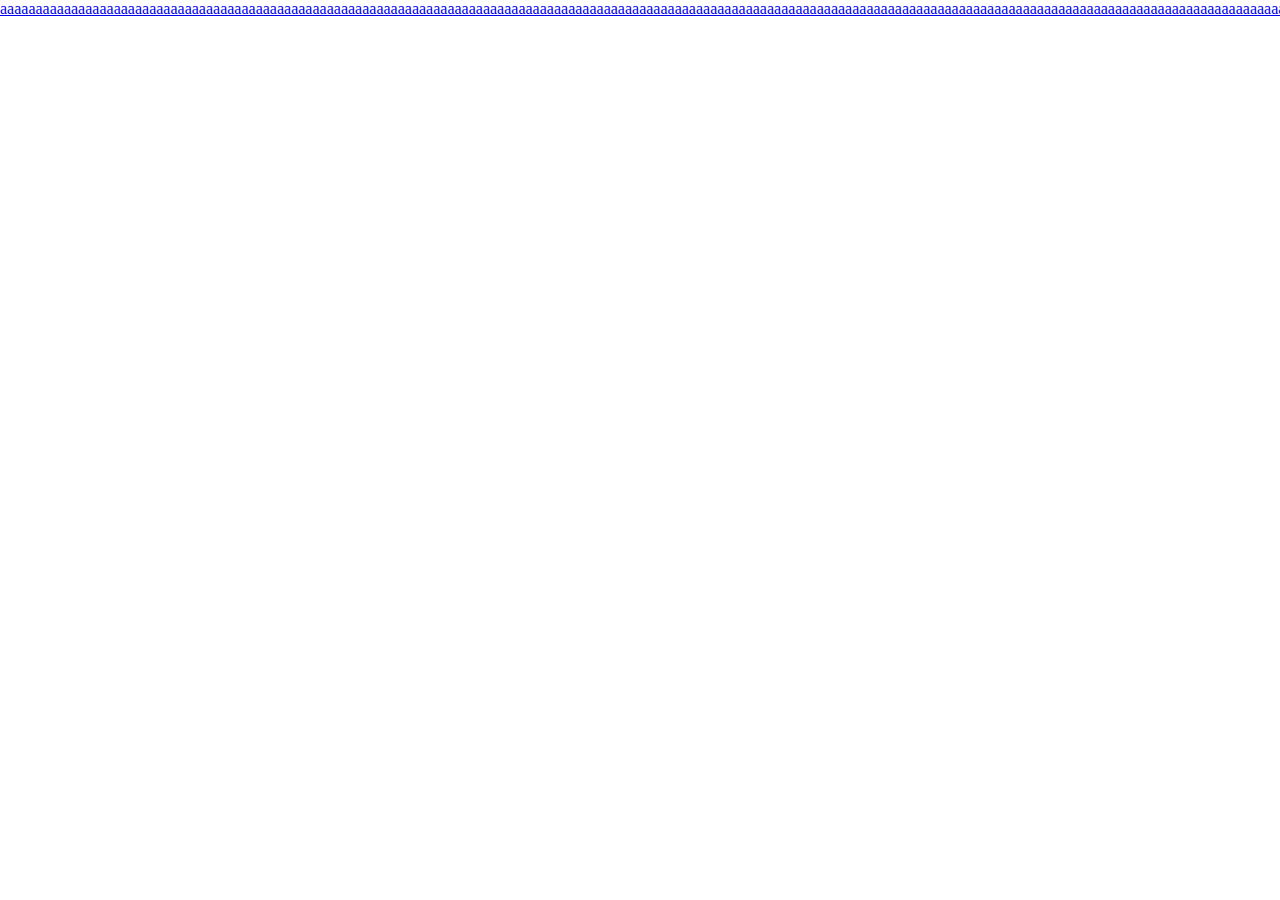
==== www/00.html @ a225b5df "t1" ====
<!DOCTYPE html>
<html>
<head>
	<meta charset="UTF-8">
	<meta name="format-detection" content="telephone-no">
	<meta name="viewport" content="width=device-width, initial-scale=1.0, user-scalable=yes">
	<title>Metro Map</title>
	
	<script src="js/jquery-1.8.2.min.js" type="text/javascript"></script>
	<script type="text/javascript" src="phonegap.js"></script>
	<meta name="apple-mobile-web-app-capable" content="yes" />
  </head>
<!--<body onload="OnLoad();">-->
<body style="margin:0;">
	<a href="index.html" >[base64]</a>
</body>
</html>
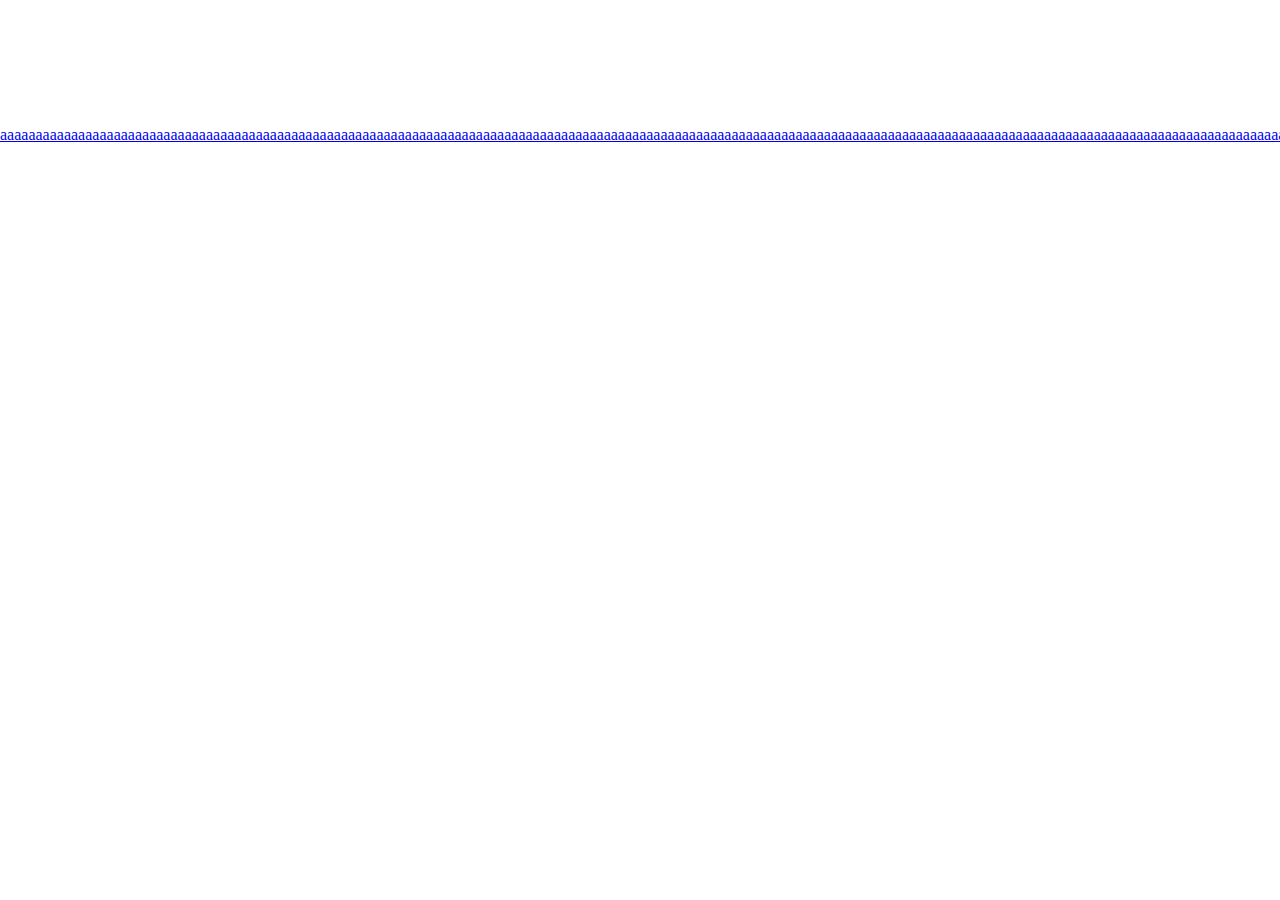
==== commit 2ad2e080: "t2" ====
--- a/www/00.html
+++ b/www/00.html
@@ -12,6 +12,7 @@
   </head>
 <!--<body onload="OnLoad();">-->
 <body style="margin:0;">
+<br/><br/><br/><br/><br/><br/><br/>
 	<a href="index.html" >[base64]</a>
 </body>
 </html>
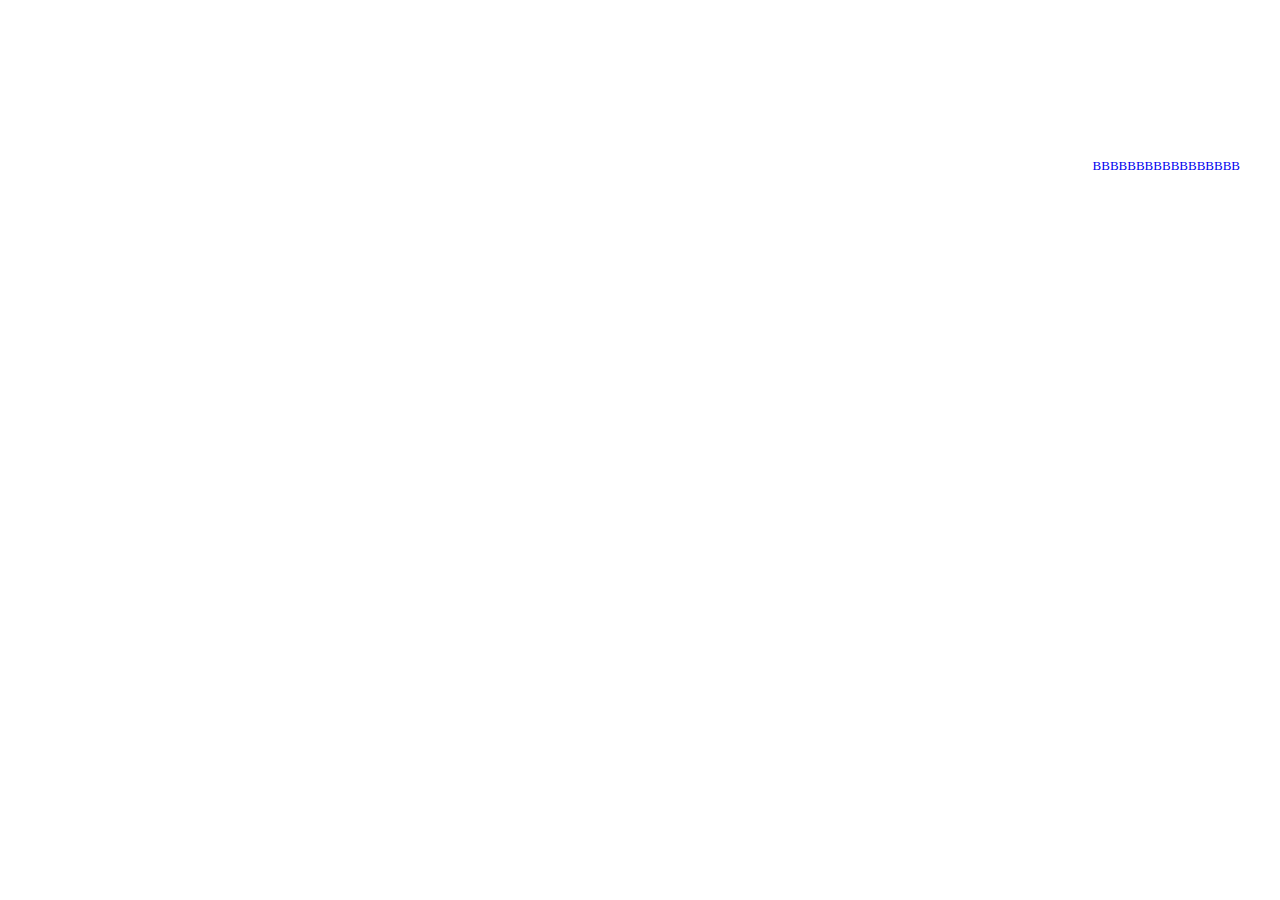
==== commit 34f5672e: "t7" ====
--- a/www/00.html
+++ b/www/00.html
@@ -4,15 +4,26 @@
 	<meta charset="UTF-8">
 	<meta name="format-detection" content="telephone-no">
 	<meta name="viewport" content="width=device-width, initial-scale=1.0, user-scalable=yes">
+
 	<title>Metro Map</title>
 	
+	<link rel="stylesheet" href="css/reset.css" type="text/css" /> 
 	<script src="js/jquery-1.8.2.min.js" type="text/javascript"></script>
+	<script src="js/fastclick.js" type="text/javascript"></script>
 	<script type="text/javascript" src="phonegap.js"></script>
 	<meta name="apple-mobile-web-app-capable" content="yes" />
+	<style>
+		#main{
+			max-width:1200px;
+			margin:0 auto;
+		}
+	</style>
   </head>
 <!--<body onload="OnLoad();">-->
 <body style="margin:0;">
-<br/><br/><br/><br/><br/><br/><br/>
-	<a href="index.html" >[base64]</a>
+	<div id="main">
+		<br/><br/><br/><br/><br/><br/><br/>
+		<a href="index.html" >BBBBBBBBBBBBBBBBB</a>
+	</div>
 </body>
 </html>
